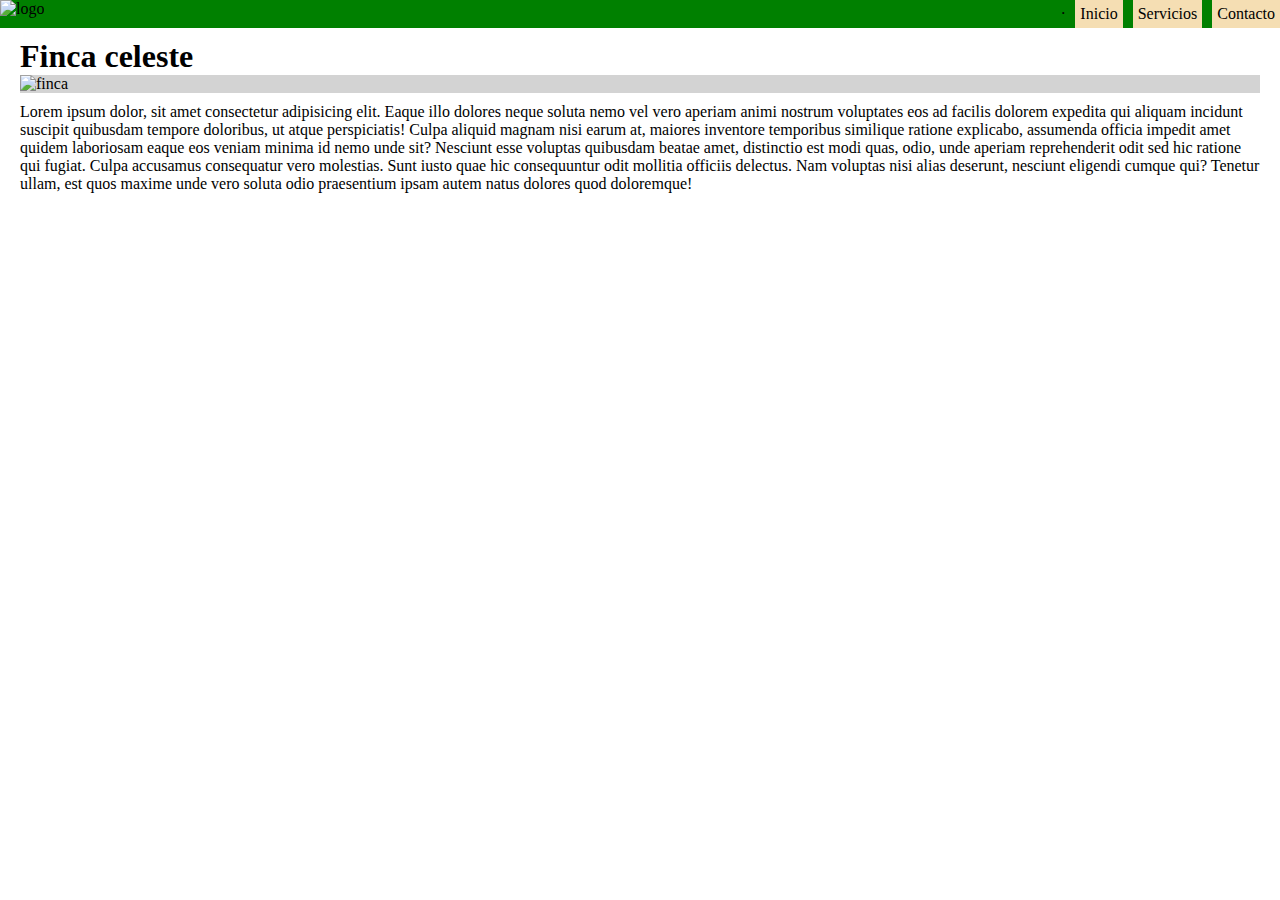
==== index.html @ ae7fda5c "Se modifica la estructura del proyecto" ====
<!DOCTYPE html>
<html lang="en">
<head>
  <meta charset="UTF-8">
  <meta name="viewport" content="width=device-width, initial-scale=1.0">
  <title>Prueba</title>
  <link rel="stylesheet" href="css/style.css">
</head>
<body>
  <div>
    <header>
      <div class="logo">
        <img src="https://img.freepik.com/vector-premium/logotipo-cubo-generico_9569-169.jpg" alt="logo">
      </div>
      <div class="nav">.
        <div class="link">Inicio</div>
        <div class="link">Servicios</div>
        <div class="link">Contacto</div>
      </div>
    </header>
    <section class="body">
      <h1>Finca celeste</h1>
      <div class="imagen">
        <img src="https://cf.bstatic.com/xdata/images/hotel/max1024x768/163102645.jpg?k=1c8623aaae7daa6149ce95f46f06cc71e9d10af4bd731d2d21dfb3c28380099a&o=&hp=1" alt="finca">
      </div>
      <p>Lorem ipsum dolor, sit amet consectetur adipisicing elit. Eaque illo dolores neque soluta nemo vel vero aperiam animi nostrum voluptates eos ad facilis dolorem expedita qui aliquam incidunt suscipit quibusdam tempore doloribus, ut atque perspiciatis! Culpa aliquid magnam nisi earum at, maiores inventore temporibus similique ratione explicabo, assumenda officia impedit amet quidem laboriosam eaque eos veniam minima id nemo unde sit? Nesciunt esse voluptas quibusdam beatae amet, distinctio est modi quas, odio, unde aperiam reprehenderit odit sed hic ratione qui fugiat. Culpa accusamus consequatur vero molestias. Sunt iusto quae hic consequuntur odit mollitia officiis delectus. Nam voluptas nisi alias deserunt, nesciunt eligendi cumque qui? Tenetur ullam, est quos maxime unde vero soluta odio praesentium ipsam autem natus dolores quod doloremque!</p>
    </section>
  </div>
</body>
</html>
---- css/style.css ----
* {
    padding: 0;
    margin: 0;
  }
  header {
    background: green;
    display: flex;
    justify-content: space-between;
  }
  
  header .logo {
    width: 200px;
  }
  
  header .logo img {
    max-width: 100%;
    max-height: 50px;
  }
  
  header .nav {
    display: flex;
    gap: 10px;
  }
  
  header .nav .link {
    padding: 5px;
    background: wheat;
    display: flex;
    align-items: center;
    cursor: pointer;
  }
  
  header .nav .link:hover {
    transition: linear .5s;
    background: rgb(255, 255, 255);
  }
  
  /* CUERPO */
  section.body {
    padding: 10px 20px;
  }
  section.body .imagen {
    background: lightgray;
  }
  
  section.body .imagen img {
    margin: 0 auto;
    display: block;
  }
  section.body p {
    margin: 10px 0;
  }
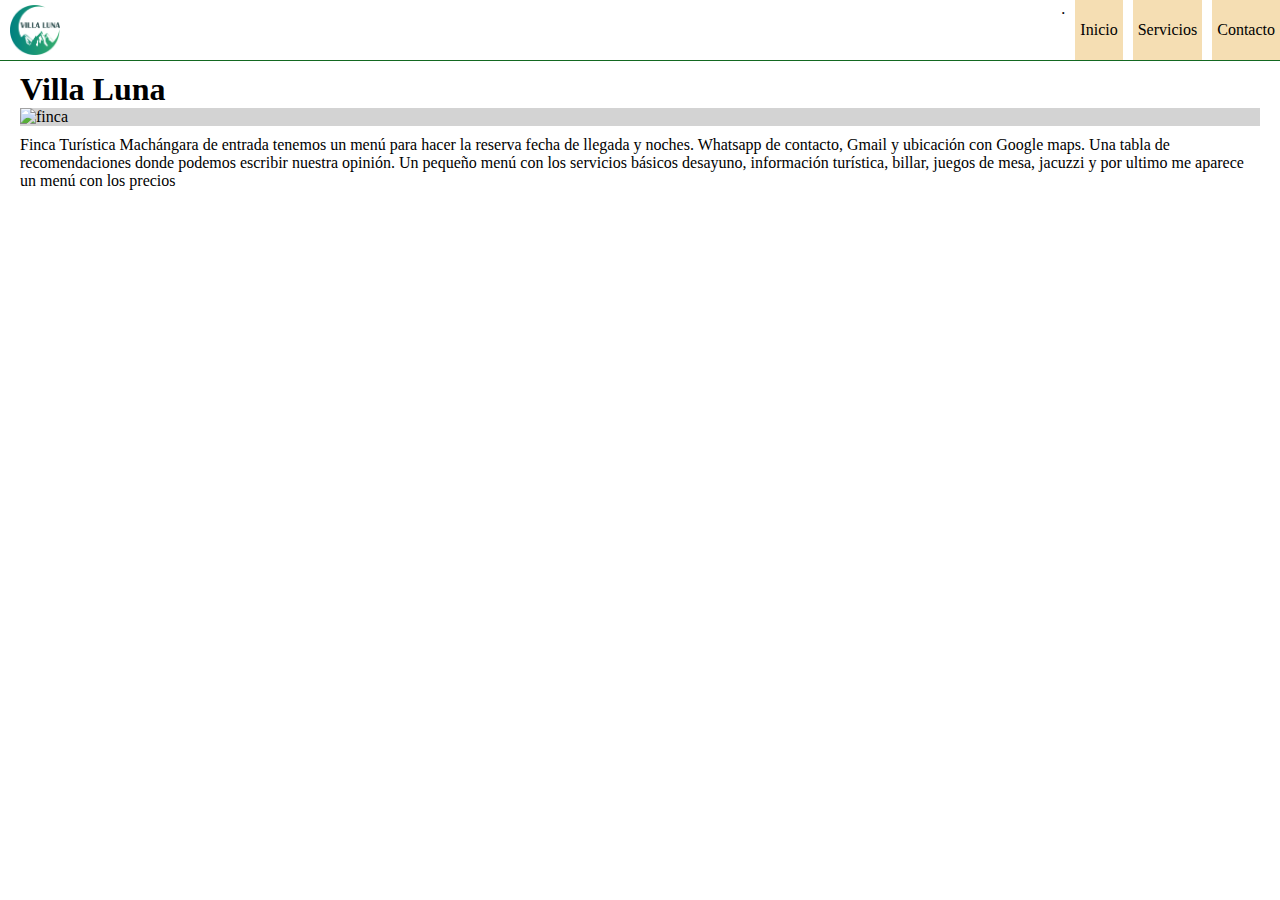
==== commit a3607dce: "Se modifica estilos y se cambia logo" ====
--- a/index.html
+++ b/index.html
@@ -10,7 +10,7 @@
   <div>
     <header>
       <div class="logo">
-        <img src="https://img.freepik.com/vector-premium/logotipo-cubo-generico_9569-169.jpg" alt="logo">
+        <img src="img/logo.png" alt="logo">
       </div>
       <div class="nav">.
         <div class="link">Inicio</div>
@@ -19,11 +19,11 @@
       </div>
     </header>
     <section class="body">
-      <h1>Finca celeste</h1>
+      <h1>Villa Luna</h1>
       <div class="imagen">
         <img src="https://cf.bstatic.com/xdata/images/hotel/max1024x768/163102645.jpg?k=1c8623aaae7daa6149ce95f46f06cc71e9d10af4bd731d2d21dfb3c28380099a&o=&hp=1" alt="finca">
       </div>
-      <p>Lorem ipsum dolor, sit amet consectetur adipisicing elit. Eaque illo dolores neque soluta nemo vel vero aperiam animi nostrum voluptates eos ad facilis dolorem expedita qui aliquam incidunt suscipit quibusdam tempore doloribus, ut atque perspiciatis! Culpa aliquid magnam nisi earum at, maiores inventore temporibus similique ratione explicabo, assumenda officia impedit amet quidem laboriosam eaque eos veniam minima id nemo unde sit? Nesciunt esse voluptas quibusdam beatae amet, distinctio est modi quas, odio, unde aperiam reprehenderit odit sed hic ratione qui fugiat. Culpa accusamus consequatur vero molestias. Sunt iusto quae hic consequuntur odit mollitia officiis delectus. Nam voluptas nisi alias deserunt, nesciunt eligendi cumque qui? Tenetur ullam, est quos maxime unde vero soluta odio praesentium ipsam autem natus dolores quod doloremque!</p>
+      <p>Finca Turística Machángara de entrada tenemos un menú para hacer la reserva fecha de llegada y noches. Whatsapp de contacto, Gmail y ubicación con Google maps. Una tabla de recomendaciones donde podemos escribir nuestra opinión. Un pequeño menú con los servicios básicos desayuno, información turística, billar, juegos de mesa, jacuzzi y por ultimo me aparece un menú con los precios</p>
     </section>
   </div>
 </body>
--- a/css/style.css
+++ b/css/style.css
@@ -1,52 +1,58 @@
 * {
-    padding: 0;
-    margin: 0;
-  }
-  header {
-    background: green;
-    display: flex;
-    justify-content: space-between;
-  }
-  
-  header .logo {
-    width: 200px;
-  }
-  
-  header .logo img {
-    max-width: 100%;
-    max-height: 50px;
-  }
-  
-  header .nav {
-    display: flex;
-    gap: 10px;
-  }
-  
-  header .nav .link {
-    padding: 5px;
-    background: wheat;
-    display: flex;
-    align-items: center;
-    cursor: pointer;
-  }
-  
-  header .nav .link:hover {
-    transition: linear .5s;
-    background: rgb(255, 255, 255);
-  }
-  
-  /* CUERPO */
-  section.body {
-    padding: 10px 20px;
-  }
-  section.body .imagen {
-    background: lightgray;
-  }
-  
-  section.body .imagen img {
-    margin: 0 auto;
-    display: block;
-  }
-  section.body p {
-    margin: 10px 0;
-  }+  padding: 0;
+  margin: 0;
+}
+header {
+  background: rgb(255, 255, 255);
+  display: flex;
+  justify-content: space-between;
+  border-bottom: solid 1px rgb(19, 104, 33);
+}
+
+header .logo {
+  width: 200px;
+  display: flex;
+  align-items: center;
+}
+
+header .logo img {
+  padding: 5px 10px;
+  max-width: 100%;
+  max-height: 50px;
+}
+
+header .nav {
+  display: flex;
+  gap: 10px;
+}
+
+header .nav .link {
+  padding: 5px;
+  background: wheat;
+  display: flex;
+  align-items: center;
+  cursor: pointer;
+}
+
+header .nav .link:hover {
+  transition: linear .5s;
+  background: rgb(255, 255, 255);
+}
+
+/* CUERPO */
+section.body {
+  padding: 10px 20px;
+  padding-bottom: 3rem;
+}
+section.body .imagen {
+  background: lightgray;
+}
+
+section.body .imagen img {
+  margin: 0 auto;
+  display: block;
+  max-width: 100%;
+}
+section.body p {
+  margin: 10px 0;
+}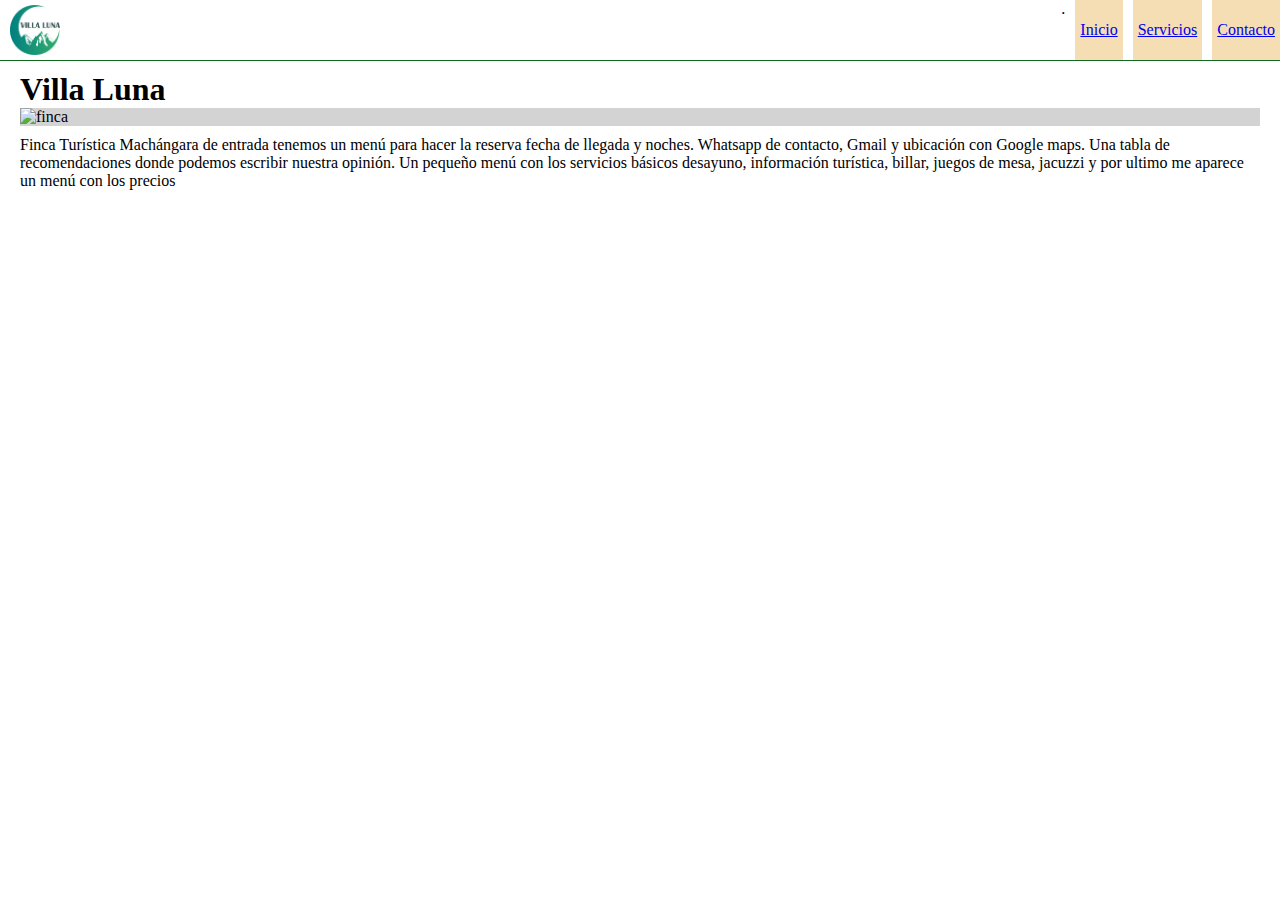
==== commit 1a9c9158: "Se agregan links para servicios y contacto" ====
--- a/index.html
+++ b/index.html
@@ -13,9 +13,9 @@
         <img src="img/logo.png" alt="logo">
       </div>
       <div class="nav">.
-        <div class="link">Inicio</div>
-        <div class="link">Servicios</div>
-        <div class="link">Contacto</div>
+        <a class="link" href="index.html">Inicio</a>
+        <a class="link" href="servicios.html">Servicios</a>
+        <a class="link" href="contacto.html">Contacto</a>
       </div>
     </header>
     <section class="body">
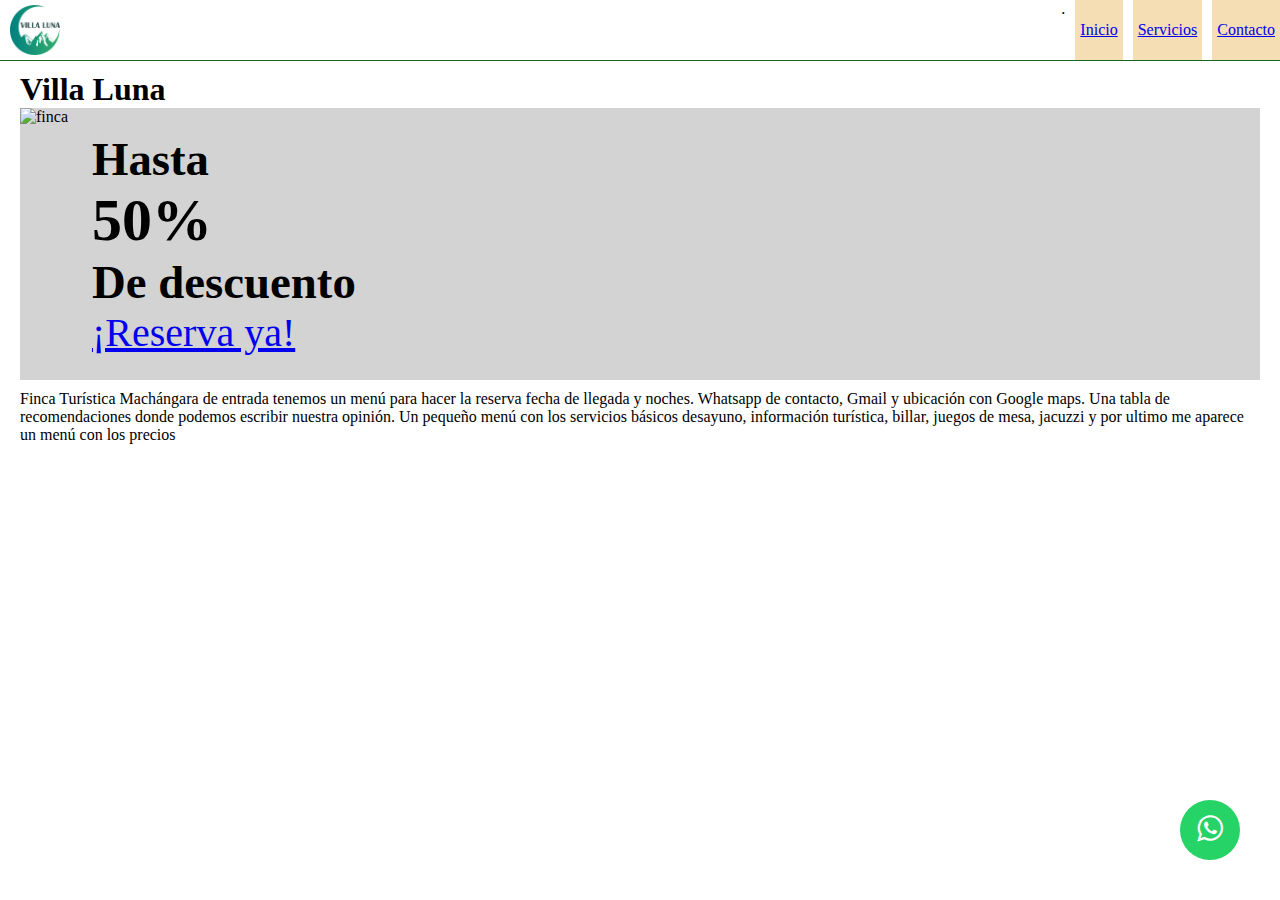
==== commit 1b94ba5e: "Se agrega logo wasa y mensaje promocion" ====
--- a/index.html
+++ b/index.html
@@ -5,6 +5,7 @@
   <meta name="viewport" content="width=device-width, initial-scale=1.0">
   <title>Prueba</title>
   <link rel="stylesheet" href="css/style.css">
+  <link rel="stylesheet" href="https://stackpath.bootstrapcdn.com/font-awesome/4.7.0/css/font-awesome.min.css">
 </head>
 <body>
   <div>
@@ -20,12 +21,23 @@
     </header>
     <section class="body">
       <h1>Villa Luna</h1>
-      <div class="imagen">
-        <img src="https://cf.bstatic.com/xdata/images/hotel/max1024x768/163102645.jpg?k=1c8623aaae7daa6149ce95f46f06cc71e9d10af4bd731d2d21dfb3c28380099a&o=&hp=1" alt="finca">
+      <div class="info">
+        <div>
+          <img src="https://cf.bstatic.com/xdata/images/hotel/max1024x768/163102645.jpg?k=1c8623aaae7daa6149ce95f46f06cc71e9d10af4bd731d2d21dfb3c28380099a&o=&hp=1" alt="finca">
+        </div>
+        <div class="desc">
+          <div>
+            <h3>Hasta</h3>
+            <h2>50%</h2>
+            <h3>De descuento</h3>
+            <a href="#">¡Reserva ya!</a><h4></h4>
+          </div>
+        </div>
       </div>
       <p>Finca Turística Machángara de entrada tenemos un menú para hacer la reserva fecha de llegada y noches. Whatsapp de contacto, Gmail y ubicación con Google maps. Una tabla de recomendaciones donde podemos escribir nuestra opinión. Un pequeño menú con los servicios básicos desayuno, información turística, billar, juegos de mesa, jacuzzi y por ultimo me aparece un menú con los precios</p>
     </section>
   </div>
+  <a href="https://wa.me/5211234567890?text=Me%20gustaría%20saber%20el%20precio%20del%20coche" class="whatsapp" target="_blank"> <i class="fa fa-whatsapp whatsapp-icon"></i></a>
 </body>
 </html>
 
--- a/css/style.css
+++ b/css/style.css
@@ -44,15 +44,41 @@
   padding: 10px 20px;
   padding-bottom: 3rem;
 }
-section.body .imagen {
+section.body .info {
   background: lightgray;
+  display: flex;
+}
+section.body .info .desc {
+  display: flex;
+  align-items: center;
+  justify-content: center;
+  font-size: 2.5rem;
+  padding: 1.5rem;
 }
 
-section.body .imagen img {
+section.body .info img {
   margin: 0 auto;
   display: block;
   max-width: 100%;
 }
 section.body p {
   margin: 10px 0;
+}
+
+.whatsapp {
+  position:fixed;
+  width:60px;
+  height:60px;
+  bottom:40px;
+  right:40px;
+  background-color:#25d366;
+  color:#FFF;
+  border-radius:50px;
+  text-align:center;
+  font-size:30px;
+  z-index:100;
+}
+
+.whatsapp-icon {
+  margin-top:13px;
 }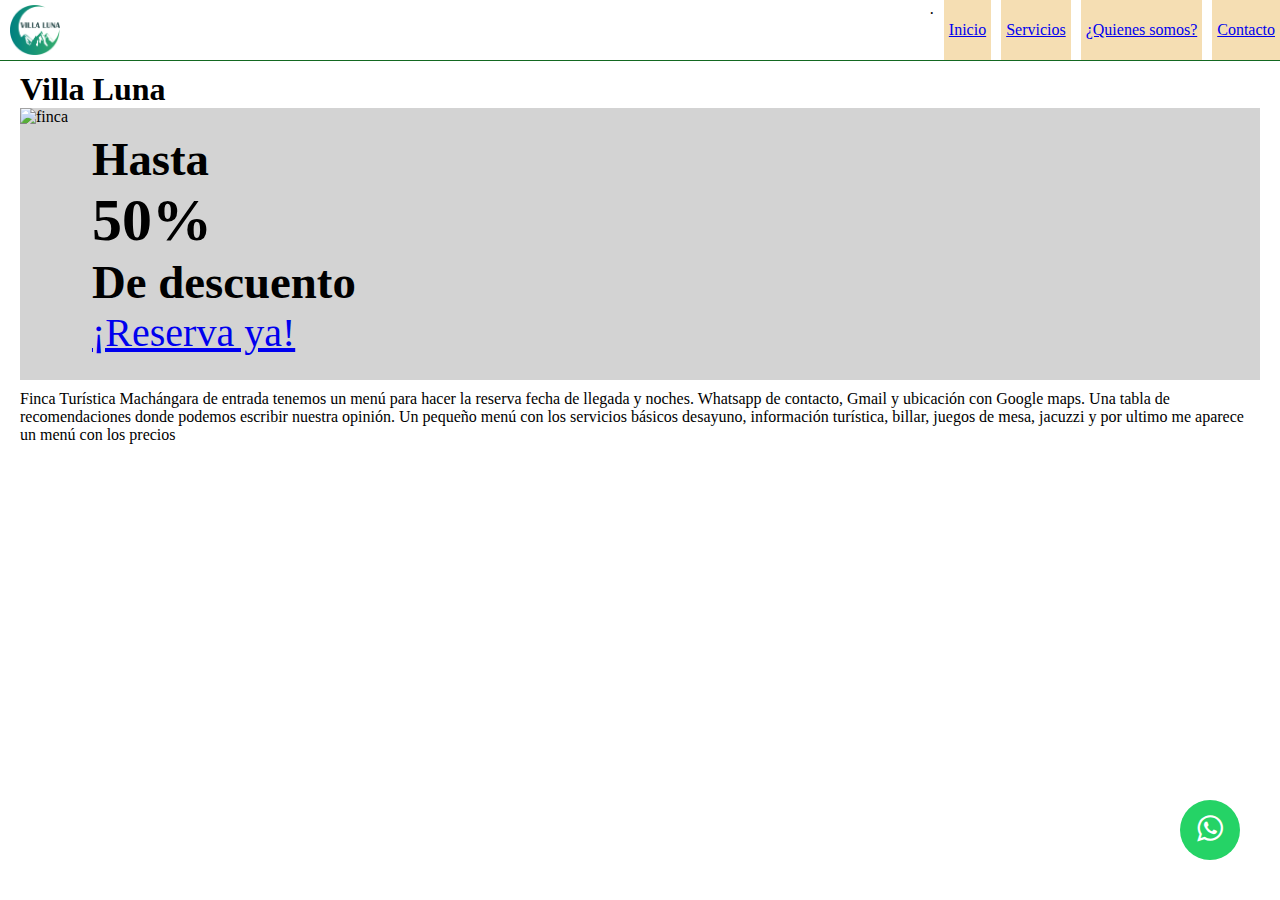
==== commit e13cc3f9: "Se agrega link de quienes somos" ====
--- a/index.html
+++ b/index.html
@@ -16,6 +16,7 @@
       <div class="nav">.
         <a class="link" href="index.html">Inicio</a>
         <a class="link" href="servicios.html">Servicios</a>
+        <a class="link" href="quienes-somos.html">¿Quienes somos?</a>
         <a class="link" href="contacto.html">Contacto</a>
       </div>
     </header>
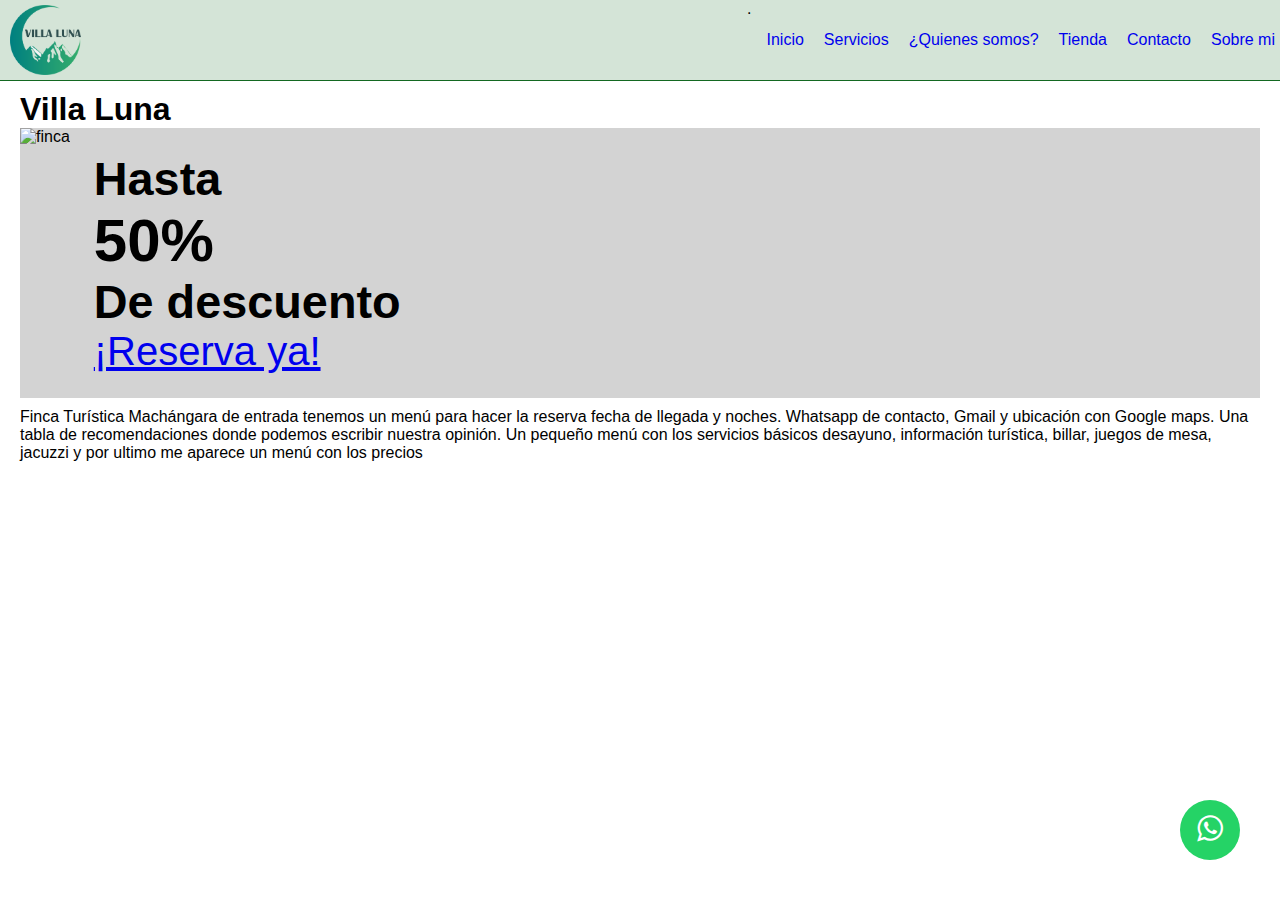
==== commit 720d9dc9: "se agrega sobre mi y tienda" ====
--- a/index.html
+++ b/index.html
@@ -17,7 +17,9 @@
         <a class="link" href="index.html">Inicio</a>
         <a class="link" href="servicios.html">Servicios</a>
         <a class="link" href="quienes-somos.html">¿Quienes somos?</a>
+        <a class="link" href="tienda.html">Tienda</a>
         <a class="link" href="contacto.html">Contacto</a>
+        <a class="link" href="sobre-mi.html">Sobre mi</a>
       </div>
     </header>
     <section class="body">
--- a/css/style.css
+++ b/css/style.css
@@ -1,16 +1,18 @@
 * {
   padding: 0;
   margin: 0;
+  font-family: Arial, Helvetica, sans-serif;
 }
 header {
   background: rgb(255, 255, 255);
   display: flex;
   justify-content: space-between;
   border-bottom: solid 1px rgb(19, 104, 33);
+  background: rgba(19, 104, 33, .18);
 }
 
 header .logo {
-  width: 200px;
+  width: 220px;
   display: flex;
   align-items: center;
 }
@@ -18,7 +20,7 @@
 header .logo img {
   padding: 5px 10px;
   max-width: 100%;
-  max-height: 50px;
+  max-height: 70px;
 }
 
 header .nav {
@@ -28,15 +30,16 @@
 
 header .nav .link {
   padding: 5px;
-  background: wheat;
   display: flex;
   align-items: center;
   cursor: pointer;
+  transition: linear .3s;
+  text-decoration: none;
 }
 
 header .nav .link:hover {
-  transition: linear .5s;
-  background: rgb(255, 255, 255);
+  color: #FFF;
+  background: rgba(19, 104, 33, .5);
 }
 
 /* CUERPO */
@@ -65,6 +68,18 @@
   margin: 10px 0;
 }
 
+section.body .information {
+  display: grid;
+  line-height: 1.9rem;
+  grid-template-columns: 1.8fr 1fr;
+}
+
+
+section.body .information img{
+  max-width: 100%;
+  border-radius: .3rem;
+}
+
 .whatsapp {
   position:fixed;
   width:60px;
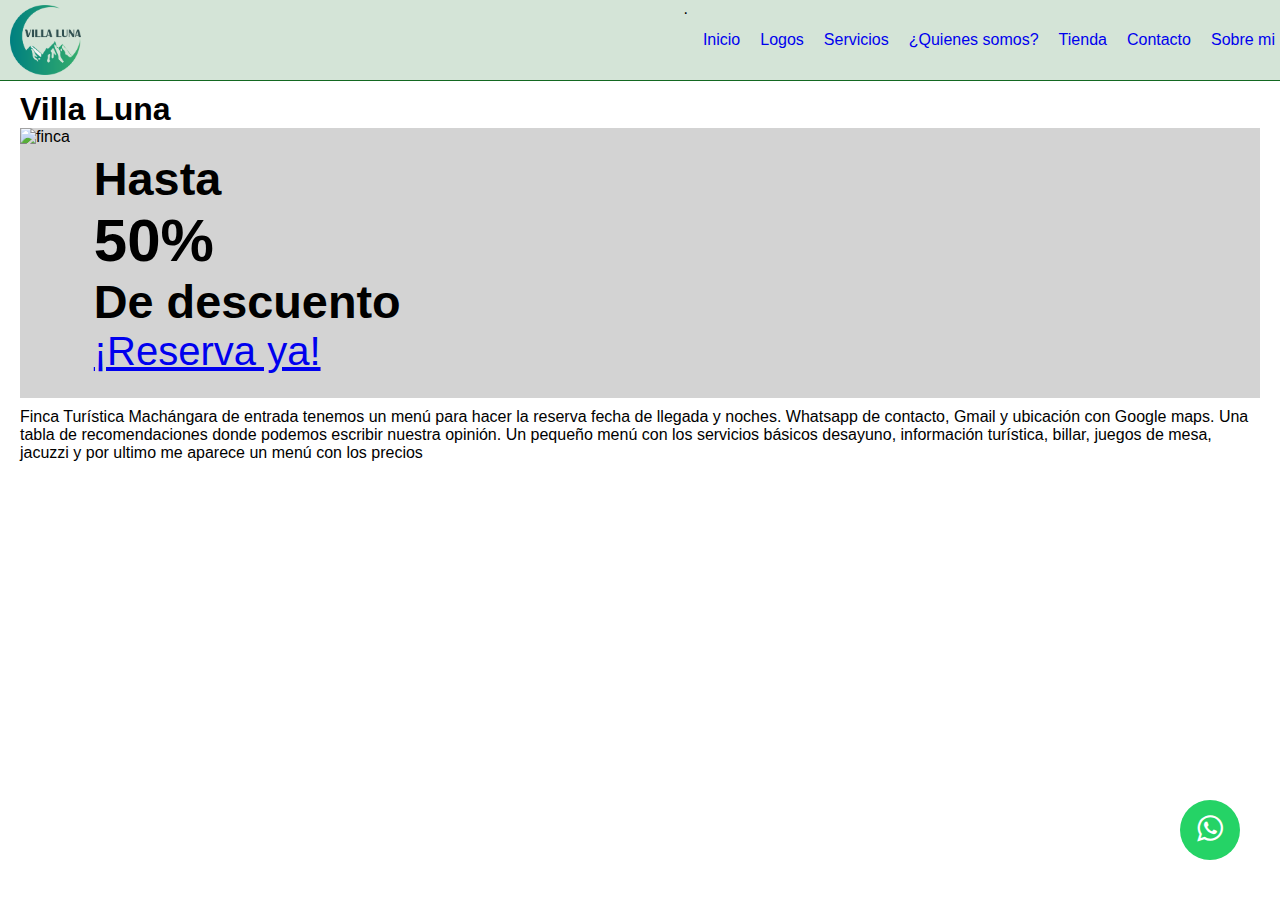
==== commit dedb8bc6: "se agrega apartado de logos" ====
--- a/index.html
+++ b/index.html
@@ -15,6 +15,7 @@
       </div>
       <div class="nav">.
         <a class="link" href="index.html">Inicio</a>
+        <a class="link" href="logos.html">Logos</a>
         <a class="link" href="servicios.html">Servicios</a>
         <a class="link" href="quienes-somos.html">¿Quienes somos?</a>
         <a class="link" href="tienda.html">Tienda</a>
@@ -42,6 +43,4 @@
   </div>
   <a href="https://wa.me/5211234567890?text=Me%20gustaría%20saber%20el%20precio%20del%20coche" class="whatsapp" target="_blank"> <i class="fa fa-whatsapp whatsapp-icon"></i></a>
 </body>
-</html>
-
-
+</html>--- a/css/style.css
+++ b/css/style.css
@@ -96,4 +96,8 @@
 
 .whatsapp-icon {
   margin-top:13px;
+}
+
+.galera img {
+  max-width: 400px;
 }